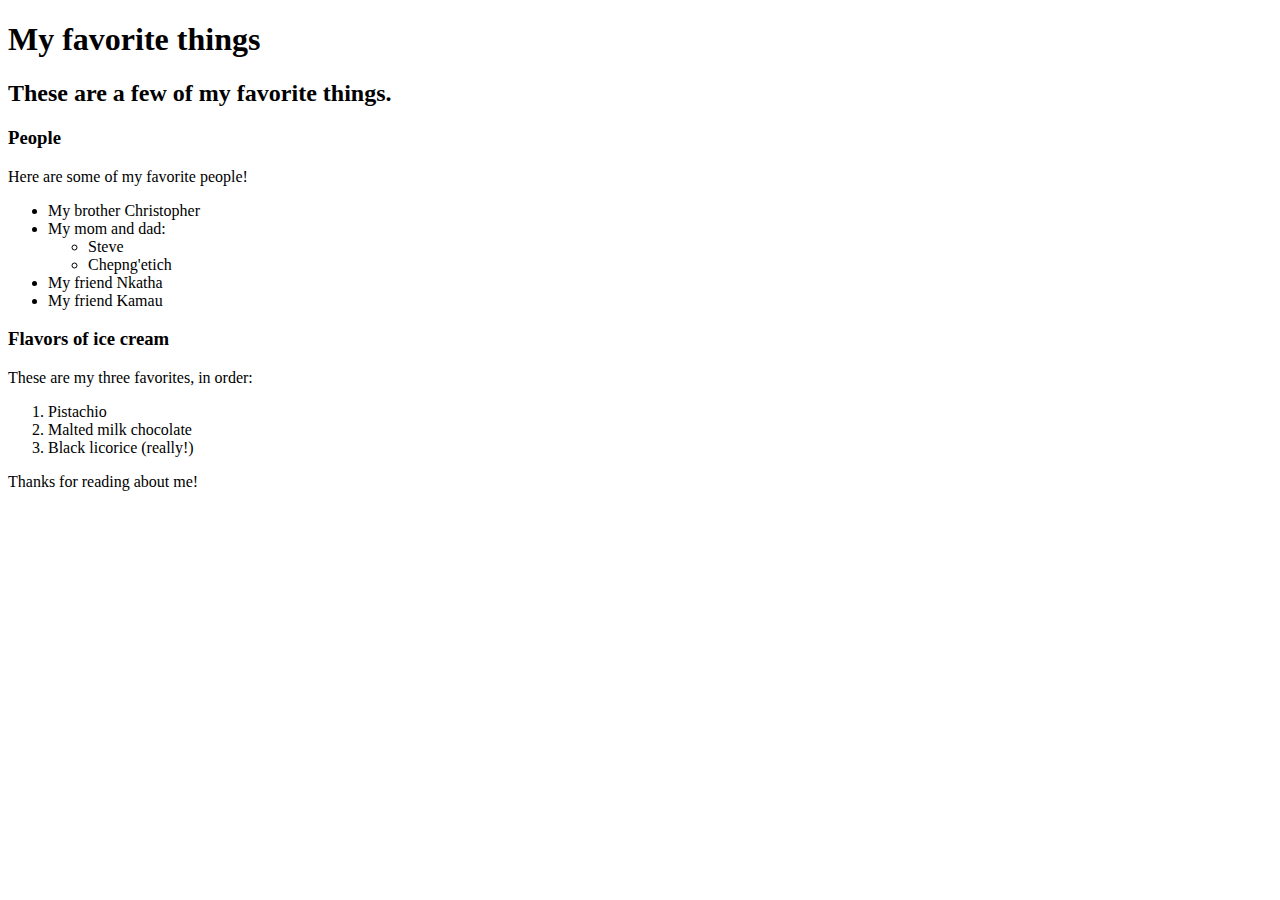
==== favorite-things.html @ 92d3cc0f "add a new webpage(favorite things)" ====
<!DOCTYPE html>
<html>
  <head>
    <title>roosevelt's favorite things</title>
  </head>
  <body>
    <h1>My favorite things</h1>
    <h2>These are a few of my favorite things.</h2>

    <h3>People</h3>
    <p>Here are some of my favorite people!</p>
    <ul>
      <li>My brother Christopher</li>
      <li>My mom and dad:
        <ul>
          <li>Steve</li>
          <li>Chepng'etich</li>
        </ul>
      </li>
      <li>My friend Nkatha</li>
      <li>My friend Kamau</li>
    </ul>

    <h3>Flavors of ice cream</h3>
    <p>These are my three favorites, in order:</p>
    <ol>
      <li>Pistachio</li>
      <li>Malted milk chocolate</li>
      <li>Black licorice (really!)</li>
    </ol>

    <p>Thanks for reading about me!</p>
  </body>
</html>
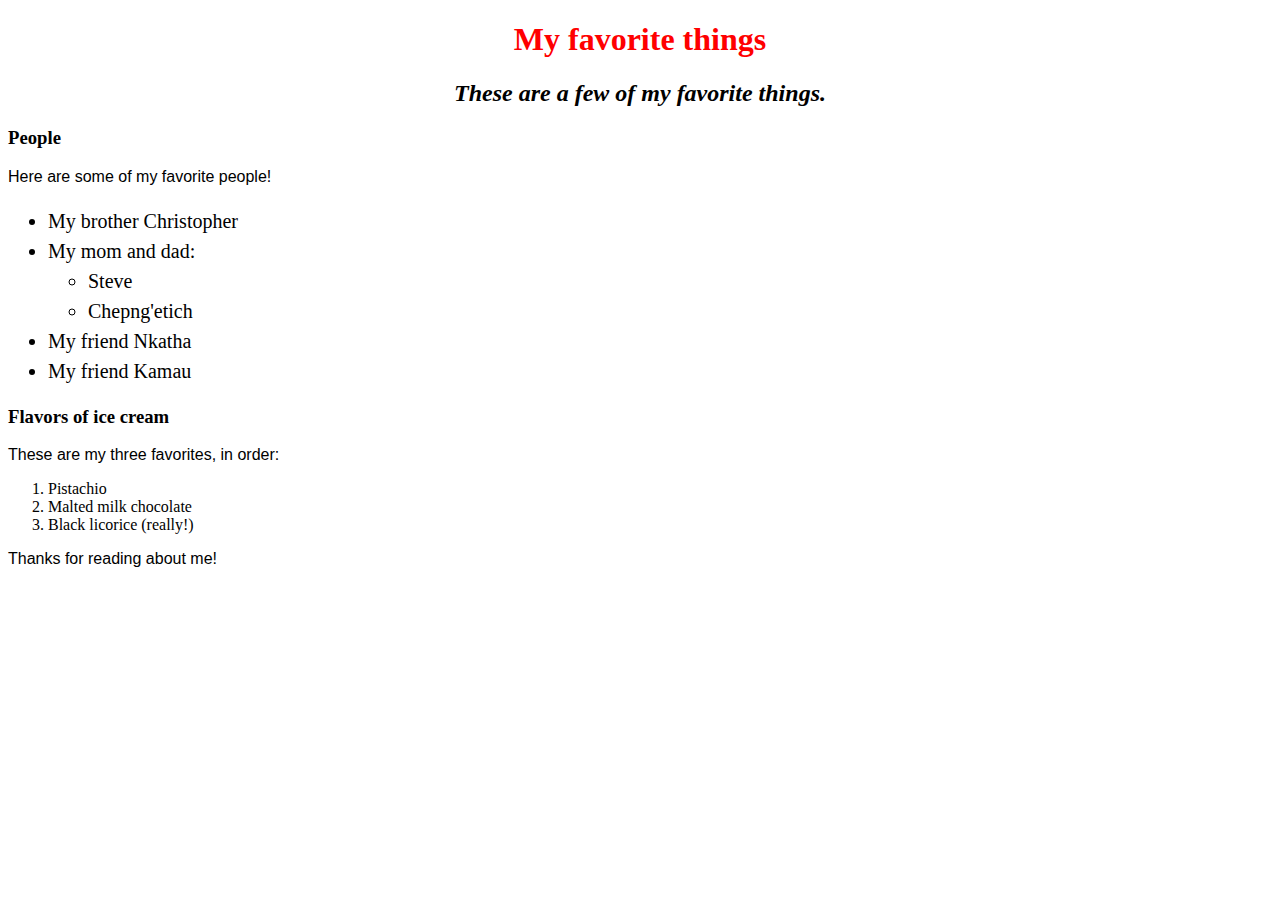
==== commit 264419e1: "add favorite-places webpage and favorite places css file" ====
--- a/favorite-things.html
+++ b/favorite-things.html
@@ -1,6 +1,7 @@
 <!DOCTYPE html>
 <html>
   <head>
+    <link href="css/styles.css" rel="stylesheet" type="text/css">
     <title>roosevelt's favorite things</title>
   </head>
   <body>
--- a/css/styles.css
+++ b/css/styles.css
@@ -0,0 +1,18 @@
+h1 {
+  color: red;
+  text-align: center;
+}
+
+h2 {
+  font-style: italic;
+  text-align: center;
+}
+
+p {
+  font-family: sans-serif;
+}
+
+ul {
+  font-size: 20px;
+  line-height: 30px;
+}
